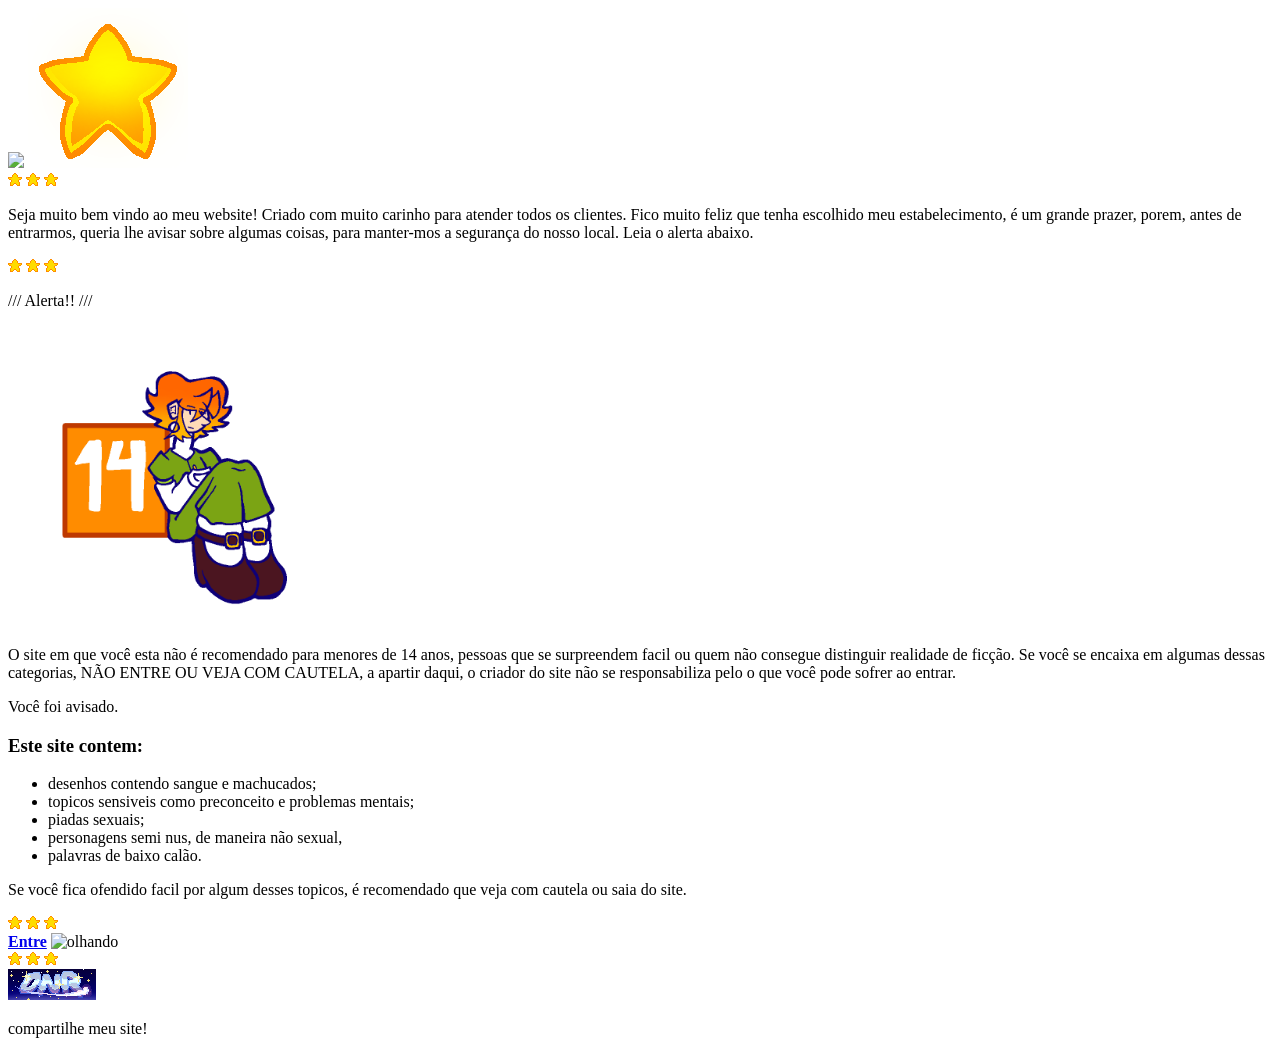
==== index.html @ af8af9f5 "Add files via upload" ====
<!DOCTYPE html>

<html lang="pt-br">
<head>
  <meta http-equiv="CONTENT-TYPE" content="text/html; charset=UTF-8">
  <meta name="viewport" content="width=device-width, initial-scale=1.0">
  <link rel="stylesheet" href="style.css">
  <link rel="icon" type="image/x-icon" href="icon.png">
  <title>Welcome to the universe</title>
</head>
<body>
  <header>
    <img class="bemvindo" src="titulo.png" width="280">
    <img class="acessorio" src="acessorio.png">
  </header>
  
  <main>
    <div class="pixel1">
      <img src="estrela.png">
      <img src="estrela.png">
      <img src="estrela.png">
    </div>
    
    <section class="introducao">
      <p>Seja muito bem vindo ao meu website! Criado com muito carinho para atender
        todos os clientes. Fico muito feliz que tenha escolhido meu estabelecimento, é um grande prazer, porem,
        antes de entrarmos, queria lhe avisar sobre algumas coisas, para manter-mos a segurança do nosso local.
        Leia o alerta abaixo.
      </p>
    </section>
    
     <div class="pixel1">
      <img src="estrela.png">
      <img src="estrela.png">
      <img src="estrela.png">
    </div>
    
    <section class="alerta">
        <p class="titu">/// Alerta!! ///</p>
        <img src="classificacao.png" width="300px">
        <div class="alerta_block">
        <p>O site em que você esta não é recomendado para menores de 14 anos, pessoas que se surpreendem facil ou quem não consegue distinguir
          realidade de ficção. Se você se encaixa em algumas dessas categorias, NÃO ENTRE OU VEJA COM CAUTELA, a apartir daqui, o criador do site
          não se responsabiliza pelo o que você pode sofrer ao entrar.
        </p>
        <p class="red">Você foi avisado.</p>
        <h3>Este site contem:</h3>
        <ul>
          <li>desenhos contendo sangue e machucados;</li>
          <li>topicos sensiveis como preconceito e problemas mentais;</li>
          <li>piadas sexuais;</li>
          <li>personagens semi nus, de maneira não sexual,</li>
          <li>palavras de baixo calão.</li>
        </ul>
        <p>Se você fica ofendido facil por algum desses topicos, é recomendado que veja com cautela ou saia do site.</p>
      </div>
    </section>
    
    <div class="pixel1">
      <img src="estrela.png">
      <img src="estrela.png">
      <img src="estrela.png">
    </div>
    
    <section class="entrar">
      <!--<p>Obrigado por ler o alerta, agora vamos entrar!</p>-->
      <a href="home.html" class="linkEntrar"><b>Entre</b></a>
      <img alt="olhando" src="olhando.png" width="280px">
      <br>
        <div class="pixel1">
      <img src="estrela.png">
      <img src="estrela.png">
      <img src="estrela.png">
    </div>
    </section>
  </main>
  
  <footer>
    <section class="botao">
      <img alt="botão" src="dnrbutton.png" title="coloque esse botão no seu site, e linke ele ao meu!">
      <p>compartilhe meu site!</p>
    </section>
  </footer>
</body>
</html>
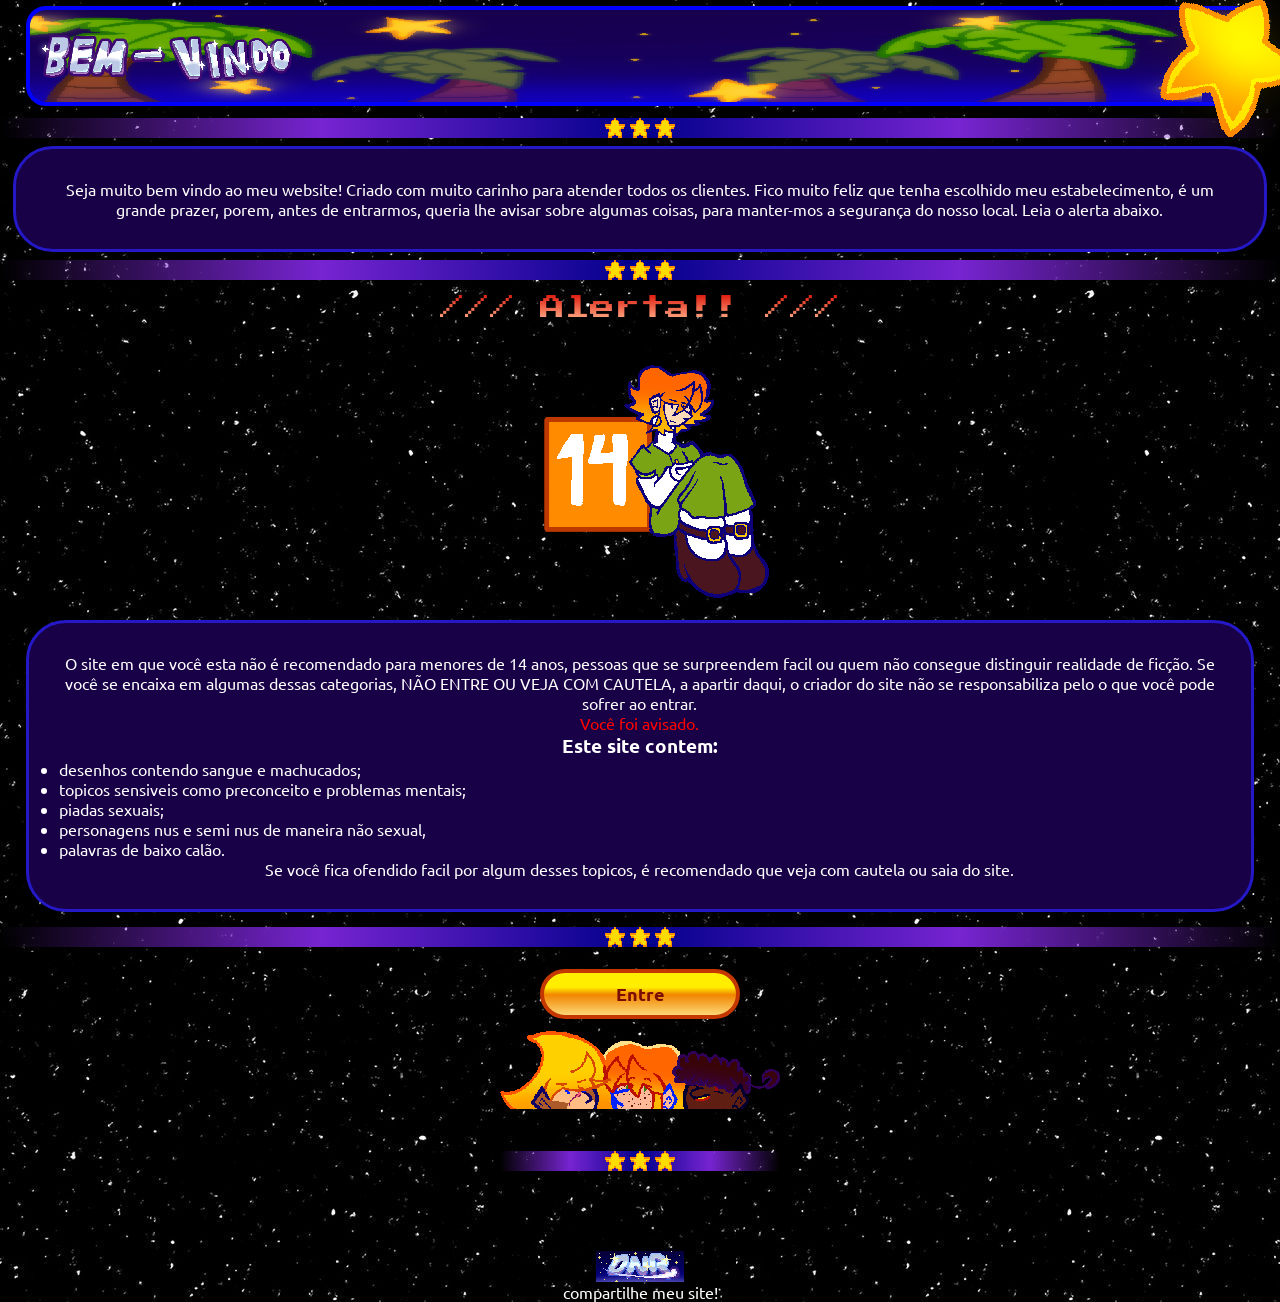
==== commit b46b613d: "Atualizar o index.html" ====
--- a/index.html
+++ b/index.html
@@ -49,7 +49,7 @@
           <li>desenhos contendo sangue e machucados;</li>
           <li>topicos sensiveis como preconceito e problemas mentais;</li>
           <li>piadas sexuais;</li>
-          <li>personagens semi nus, de maneira não sexual,</li>
+          <li>personagens nus e semi nus de maneira não sexual,</li>
           <li>palavras de baixo calão.</li>
         </ul>
         <p>Se você fica ofendido facil por algum desses topicos, é recomendado que veja com cautela ou saia do site.</p>
--- a/style.css
+++ b/style.css
@@ -0,0 +1,174 @@
+@import url('https://fonts.googleapis.com/css2?family=Press+Start+2P&family=Ubuntu:ital,wght@0,300;0,400;0,500;0,700;1,300;1,400;1,500;1,700&display=swap');
+
+*{
+  margin:0;
+  padding:0;
+  box-sizing:border-box;
+}
+
+body{
+  background-image: url('star.jpg');
+  display: flex;
+  flex-direction: column;
+  align-items: center;
+  image-rendering: pixelated;
+}
+
+header{
+  margin-top: 6px;
+  background-image: url('beach.png');
+  background-size:96% 100px;
+  width: 96%;
+  height: 100px;
+  display: flex;
+  justify-content: flex-start;
+  align-items: center;
+  border-radius: 20px;
+  border: blue 4px solid;
+  position: relative;
+}
+
+.bemvindo{
+  animation: float 5s ease-in-out infinite;
+}
+
+@keyframes float{
+  0%{
+    transform: translatey(0);
+  }
+  
+  50%{
+    transform: translatey(-12px);
+  }
+  
+  100%{
+    transform: translatey(0);
+  }
+}
+
+.acessorio{
+  transform: rotate(30deg);
+  position: absolute;
+  right: -5%;
+}
+
+main{
+  display: flex;
+  flex-direction: column;
+  align-items: center;
+  margin-top: 12px;
+}
+
+.pixel1{
+  background: linear-gradient(90deg, transparent, #7724d1, darkblue, #7724d1, transparent);
+  width: 100%;
+  display: flex;
+  justify-content: center;
+  column-gap: 5px;
+}
+
+.pixel1 img{
+  width: 20px;
+  height: 20px;
+}
+
+.introducao{
+  margin: 8px 0 8px 0;
+  height: max-height;
+  width: 98%;
+  padding: 30px;
+  border: #2418c7 3px solid;
+  border-radius: 40px;
+  font-family: "ubuntu", "sans-serif";
+  color: white;
+  background: #180147;
+  text-align:center;
+}
+
+.alerta{
+  display: flex;
+  flex-direction: column;
+  align-items: center;
+  margin: 15px 0 15px 0;
+}
+
+.titu{
+  font-family: "press start 2p";
+  background: linear-gradient(180deg, #de1d10, #ffad87);
+  background-clip: text;
+  color: transparent;
+  font-size: 25px;
+  /*-webkit-text-stroke: 2px darkred;*/
+}
+
+.alerta_block{
+  text-align: center;
+  width: 96%;
+  height: max-height;
+  background-color: #180147;
+  padding: 30px;
+  border: #2418c7 3px solid;
+  border-radius: 40px;
+  font-family: "ubuntu", "sans-serif";
+  color: white;
+}
+
+.alerta_block .red{
+  color: red;
+}
+
+.alerta_block ul{
+  text-align: left;
+}
+
+.entrar{
+  margin-top: 22px;
+  display: flex;
+  flex-direction: column;
+  align-items: center;
+  row-gap: 12px;
+}
+
+/*.entrar p{
+  font-family: "ubuntu", "sans-serif";
+  color: white;
+}*/
+
+.linkEntrar{
+  text-decoration: none;
+  height: 50px;
+  width:200px;
+  border: 4px #c43800 solid;
+  font-family: "ubuntu";
+  color:#7a0e00;
+  font-size:18px;
+  border-radius: 70px;
+  background: #ffee00;
+  background: linear-gradient(180deg,rgba(255, 238, 0, 1) 34%, rgba(242, 133, 0, 1) 52%, rgba(252, 214, 116, 1) 99%);
+  display: flex;
+  align-items: center;
+  justify-content: center;
+}
+
+.linkEntrar:hover{
+  transition: 0.5s;
+  filter: brightness(150%);
+  transform: scale(1.1);
+}
+
+footer{
+  margin-top: 80px;
+  display: flex;
+  flex-direction: column;
+  justify-content: center;
+  align-items: center;
+}
+
+.botao{
+  display: flex;
+  flex-direction: column;
+  justify-content: center;
+  align-items: center;
+  font-family: "ubuntu", "sans-serif";
+  color: white;
+}
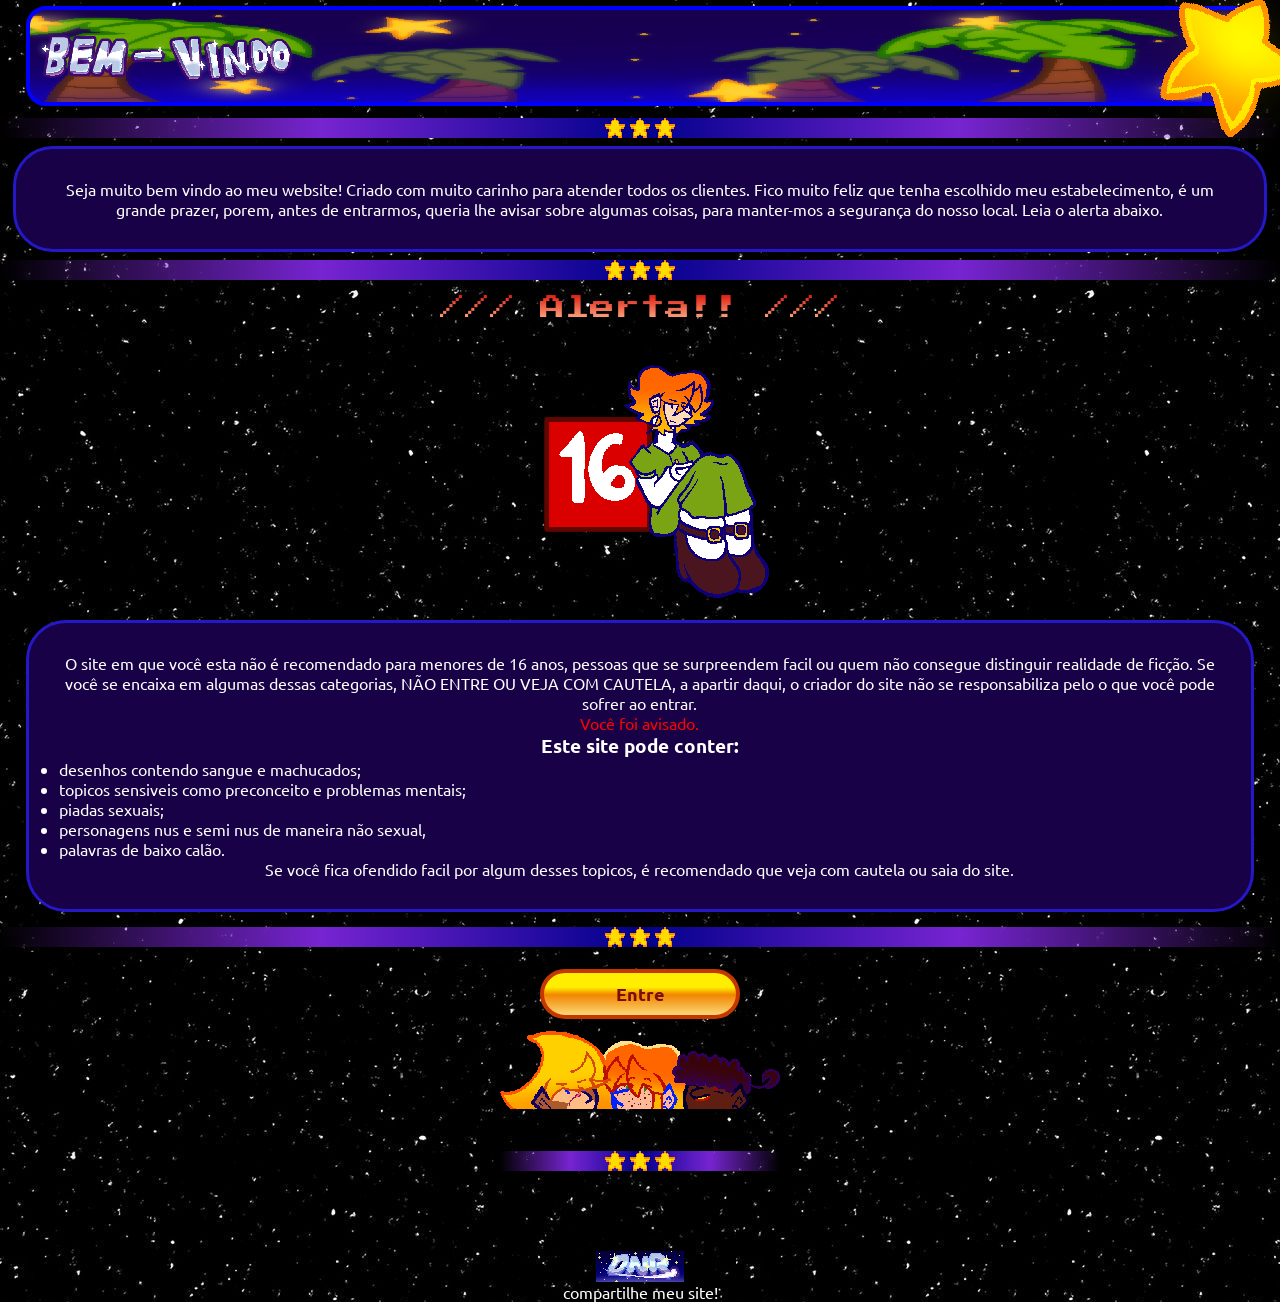
==== commit 57aebd0f: "Update age warning and content description in index.html" ====
--- a/index.html
+++ b/index.html
@@ -39,12 +39,12 @@
         <p class="titu">/// Alerta!! ///</p>
         <img src="classificacao.png" width="300px">
         <div class="alerta_block">
-        <p>O site em que você esta não é recomendado para menores de 14 anos, pessoas que se surpreendem facil ou quem não consegue distinguir
+        <p>O site em que você esta não é recomendado para menores de 16 anos, pessoas que se surpreendem facil ou quem não consegue distinguir
           realidade de ficção. Se você se encaixa em algumas dessas categorias, NÃO ENTRE OU VEJA COM CAUTELA, a apartir daqui, o criador do site
           não se responsabiliza pelo o que você pode sofrer ao entrar.
         </p>
         <p class="red">Você foi avisado.</p>
-        <h3>Este site contem:</h3>
+        <h3>Este site pode conter:</h3>
         <ul>
           <li>desenhos contendo sangue e machucados;</li>
           <li>topicos sensiveis como preconceito e problemas mentais;</li>
